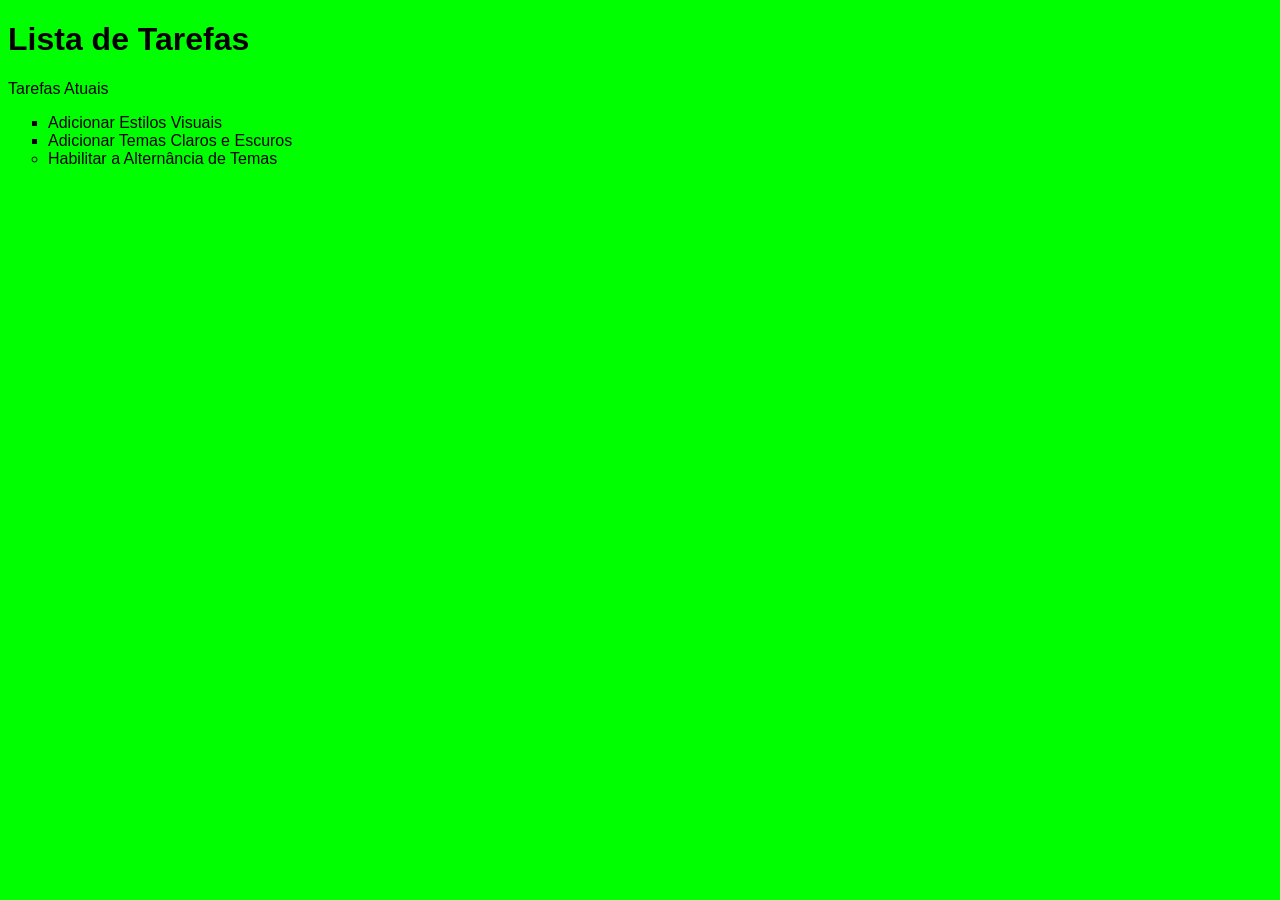
==== index.html @ 4f989a7f "Adicionando Estilo ao HTML Usando CSS" ====
<!DOCTYPE html>
<html lang="en">
<head>
    <meta charset="UTF-8">
    <meta name="viewport" content="width=device-width, initial-scale=1.0">
    <title>Simple WEB Site</title>
    <link rel="stylesheet" href="main.css">
</head>
<body class="light-theme">
    <h1>Lista de Tarefas</h1>
    <p id="msg">Tarefas Atuais</p>
    <ul>
        <li class="list">Adicionar Estilos Visuais</li>
        <li class="list">Adicionar Temas Claros e Escuros</li>
        <li>Habilitar a Alternância de Temas</li>
    </ul>
</body>
</html>
---- main.css ----
:root {
    --green: #00ff00;
    --white: #fff;
    --black: #000000;
}

*{
    color: var(--fontColor);
    font-family: Helvetica;
}

body {
    background: var(--bg);
}

ul{
    font-family: Helvetica;
}

li{
    list-style: circle;
}

.list {
    list-style: square;
}

.light-theme {
    --bg: var(--green);
    --fontCollor: var(--black);
}

.dark-theme {
    --bg: var(--black);
    --fontColor: var(--green);
}
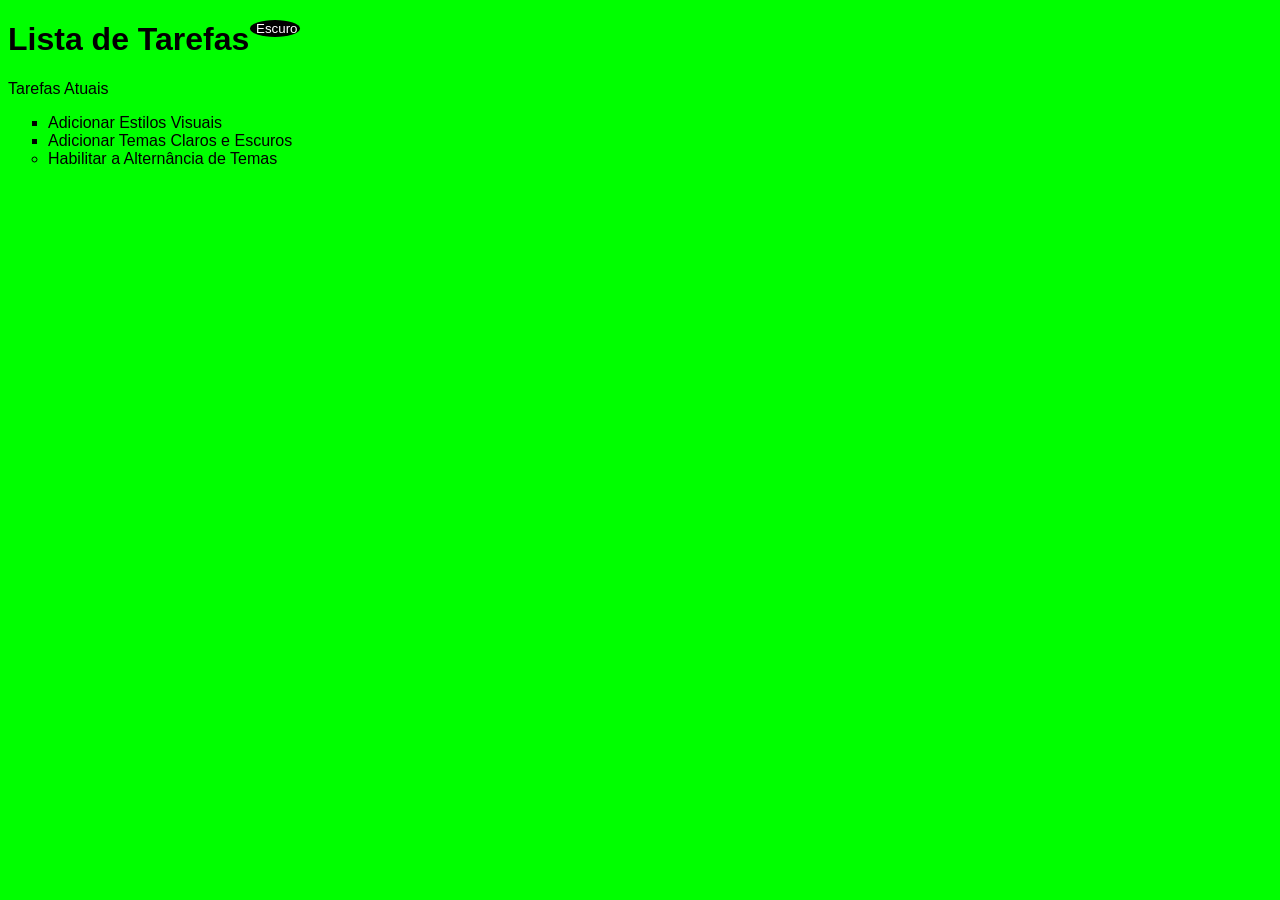
==== commit 574d335f: "Adicionando um Botão que troca o Tema usando JavaScript" ====
--- a/index.html
+++ b/index.html
@@ -14,5 +14,10 @@
         <li class="list">Adicionar Temas Claros e Escuros</li>
         <li>Habilitar a Alternância de Temas</li>
     </ul>
+    <div>
+        <button class="btn">Escuro</button>
+    </div>
+    <script src="app.js"></script>
+    <noscript>Você Precisa Habiitar JavaScript para ver esse site completamente</noscript>
 </body>
 </html>
--- a/main.css
+++ b/main.css
@@ -28,9 +28,29 @@
 .light-theme {
     --bg: var(--green);
     --fontCollor: var(--black);
+    --btnbg: var(--black);
+    --btnfontcolor: var(--white);
 }
 
 .dark-theme {
     --bg: var(--black);
     --fontColor: var(--green);
+    --btnbg: var(--white);
+    --btnfontcolor: var(--black);
+}
+
+.btn {
+    position: absolute;
+    top: 20px;
+    left: 250px;
+    right: 50px;
+    width: 50px;
+    border-radius: 50%;
+    border: none;
+    color: var(--btnfontcolor);
+    background-color: var(--btnbg);
+}
+.btn:focus {
+    outline-style: none;
+
 }
